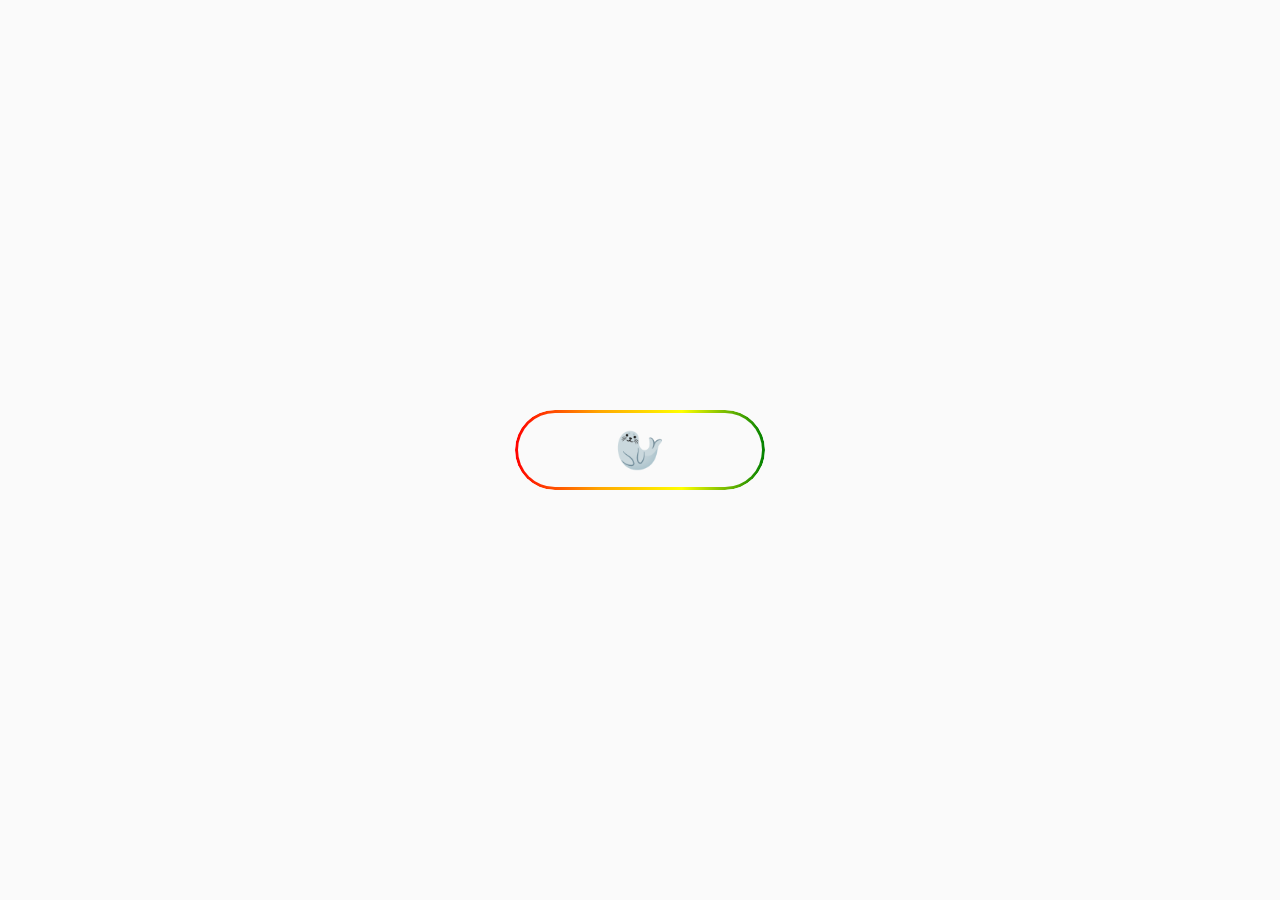
==== docs/index.html @ 21178a69 "Create index.html" ====
<!DOCTYPE html>
<html lang="zh-Hant">
<head>
  <meta charset="UTF-8" />
  <title>海豹旋轉振動 + 拋物線💩 + 放屁音效 + 重置</title>
  <style>
    /* 讓整頁置中 */
    html, body {
      margin: 0;
      padding: 0;
      height: 100%;
      display: flex;
      justify-content: center;
      align-items: center;
      background-color: #fafafa;
    }

    /* 外層容器: 同時放置「動態彩虹按鈕」與「海豹」 */
    .wrapper {
      position: relative;
      width: 250px; /* 按鈕寬度 */
      height: 80px; /* 按鈕高度 */
    }

    /* ===== 彩虹按鈕: 只呈現彩虹邊框 + Glow 效果 ===== */
    .rainbow-button {
      position: absolute; 
      top: 0; 
      left: 0;
      width: 100%;
      height: 100%;
      border: none;       
      background: transparent;  /* 透明 (或可改白色) */
      border-radius: 9999px;    /* 橢圓形 */
      cursor: pointer;
      z-index: 0;               /* 在海豹下方 */
      outline: none;
    }
    /* 使用偽元素 ::before 製作動態彩虹邊框 */
    .rainbow-button::before {
      content: "";
      position: absolute;
      top: 0; 
      left: 0; 
      right: 0; 
      bottom: 0;
      border-radius: inherit; /* 與本體同樣橢圓角 */
      padding: 3px;           /* 辨識「框」的厚度 */

      /* 彩虹漸層 (單向向右流動) */
      background: linear-gradient(to right,
        red, orange, yellow, green, blue, indigo, violet
      );
      background-size: 200% 100%;
      animation: rainbowFlow 3s linear infinite;

      /* 只留下「邊框」區域 (中間挖空) */
      -webkit-mask:
        linear-gradient(#fff 0 0) content-box,
        linear-gradient(#fff 0 0);
      -webkit-mask-composite: xor;
              mask-composite: exclude;

      /* 發光效果 (Glow) */
      box-shadow: 0 0 15px rgba(255, 255, 255, 0.7);
    }
    /* 彩虹從左向右不斷流動（單向） */
    @keyframes rainbowFlow {
      0% {
        background-position: 0% 0%;
      }
      100% {
        background-position: 100% 0%;
      }
    }

    /* 按鈕被點擊後的「放大 + 淡出」動畫 */
    @keyframes scaleAndFadeBtn {
      0% {
        transform: scale(1);
        opacity: 1;
      }
      100% {
        transform: scale(1.4);
        opacity: 0;
      }
    }
    .fade-out {
      animation: scaleAndFadeBtn 1s forwards;
    }

    /* ===== 海豹部分 (三層) ===== */
    .seal-outer {
      position: absolute;
      top: 50%;
      left: 50%;
      transform: translate(-50%, -50%);
      z-index: 1; /* 在按鈕上方 */
    }
    /* seal-shake: 負責抖動動畫 (避免 transform 覆蓋置中) */
    .seal-shake {
      display: inline-block;
    }
    /* seal-inner: 負責旋轉 + 放大 */
    .seal-inner {
      display: inline-block;
      transform-origin: center center;
      font-size: 40px;   /* Emoji大小 */
    }

    /* 旋轉 + 放大 (1→2) 在 3秒內 + 360度 */
    @keyframes spinAndGrow {
      0% {
        transform: scale(1) rotate(0deg);
      }
      100% {
        transform: scale(2) rotate(360deg);
      }
    }
    .spin-and-grow {
      animation: spinAndGrow 3s forwards;
    }
    /* 不斷抖動 */
    @keyframes shake {
      0%, 100% { transform: translate(0, 0); }
      10%, 30%, 50%, 70%, 90% { transform: translate(-5px, 0); }
      20%, 40%, 60%, 80% { transform: translate(5px, 0); }
    }
    .shaking {
      animation: shake 0.1s infinite;
    }

    /* ===== 💩 拋物線動畫 ===== */
    .poop-emoji {
      position: absolute;
      font-size: 30px;   /* 大小可自行調整 */
      left: 40px;        /* 大約在海豹右下角 (可自行微調) */
      top: 10px;
      animation: poopFly 1.5s forwards; /* 拋物線 1.5 秒 */
    }
    @keyframes poopFly {
      0% {
        transform: translate(0, 0) scale(1);
        opacity: 1;
      }
      50% {
        transform: translate(75px, -40px) scale(1.2); /* 中途往上拋 */
      }
      100% {
        transform: translate(150px, 50px) scale(0.8); /* 結尾往右下 */
        opacity: 0;
      }
    }
  </style>
</head>
<body>

<div class="wrapper">
  <!-- RGB & Glow 按鈕 -->
  <button class="rainbow-button" id="rainbowBtn"></button>

  <!-- 海豹 (三層)：outer定位，shake負責抖動，inner負責旋轉放大 -->
  <div class="seal-outer">
    <div class="seal-shake" id="sealShake">
      <div class="seal-inner" id="sealInner">🦭</div>
    </div>
  </div>
</div>

<!-- 放屁聲音效，請改成你有的 mp3 或外部URL -->
<audio id="fartSound" src="fart.mp3"></audio>

<script>
  const rainbowBtn = document.getElementById('rainbowBtn');
  const sealShake  = document.getElementById('sealShake');
  const sealInner  = document.getElementById('sealInner');
  const fartSound  = document.getElementById('fartSound');

  // 點擊海豹時觸發
  sealInner.addEventListener('click', () => {
    // 1. 按鈕淡出 + 放大 (1 秒)
    rainbowBtn.classList.add('fade-out');
    
    // 2. 海豹開始旋轉 (3 秒, 1→2倍) 並抖動
    sealShake.classList.add('shaking');
    sealInner.classList.add('spin-and-grow');

    // 3. 3秒後停止抖動
    setTimeout(() => {
      sealShake.classList.remove('shaking');
    }, 3000);

    // 4. 第4秒：海豹瞬間放大到 5 倍，播放屁聲 + 噴出 💩 (拋物線)
    setTimeout(() => {
      // (a) 放大到 5 倍
      sealInner.style.transform = 'scale(5)';

      // (b) 播放放屁音效
      fartSound.play().catch(err => {
        console.warn("音效無法自動播放：", err);
      });

      // (c) 產生 💩 emoji
      const poop = document.createElement('div');
      poop.classList.add('poop-emoji');
      poop.textContent = '💩';

      // 加到 seal-outer 內，讓它相對海豹做絕對定位
      document.querySelector('.seal-outer').appendChild(poop);

      // (d) 等 poop 動畫結束後：移除 poop，並「重置」海豹和按鈕到初始狀態
      poop.addEventListener('animationend', () => {
        // 1. 移除 💩
        poop.remove();

        // 2. 移除 按鈕淡出 class，並重置動畫造成的樣式
        rainbowBtn.classList.remove('fade-out');
        rainbowBtn.style.animation = 'none';
        rainbowBtn.style.opacity   = '1';
        rainbowBtn.style.transform = 'none';

        // 讓瀏覽器強制 reflow (可選) 以確保狀態重置
        // rainbowBtn.offsetWidth; // 若需要可開啟

        // 3. 移除海豹的動畫 class、重置 transform
        sealInner.classList.remove('spin-and-grow');
        sealInner.style.transform = '';
      });
    }, 4000);
  });
</script>

</body>
</html>
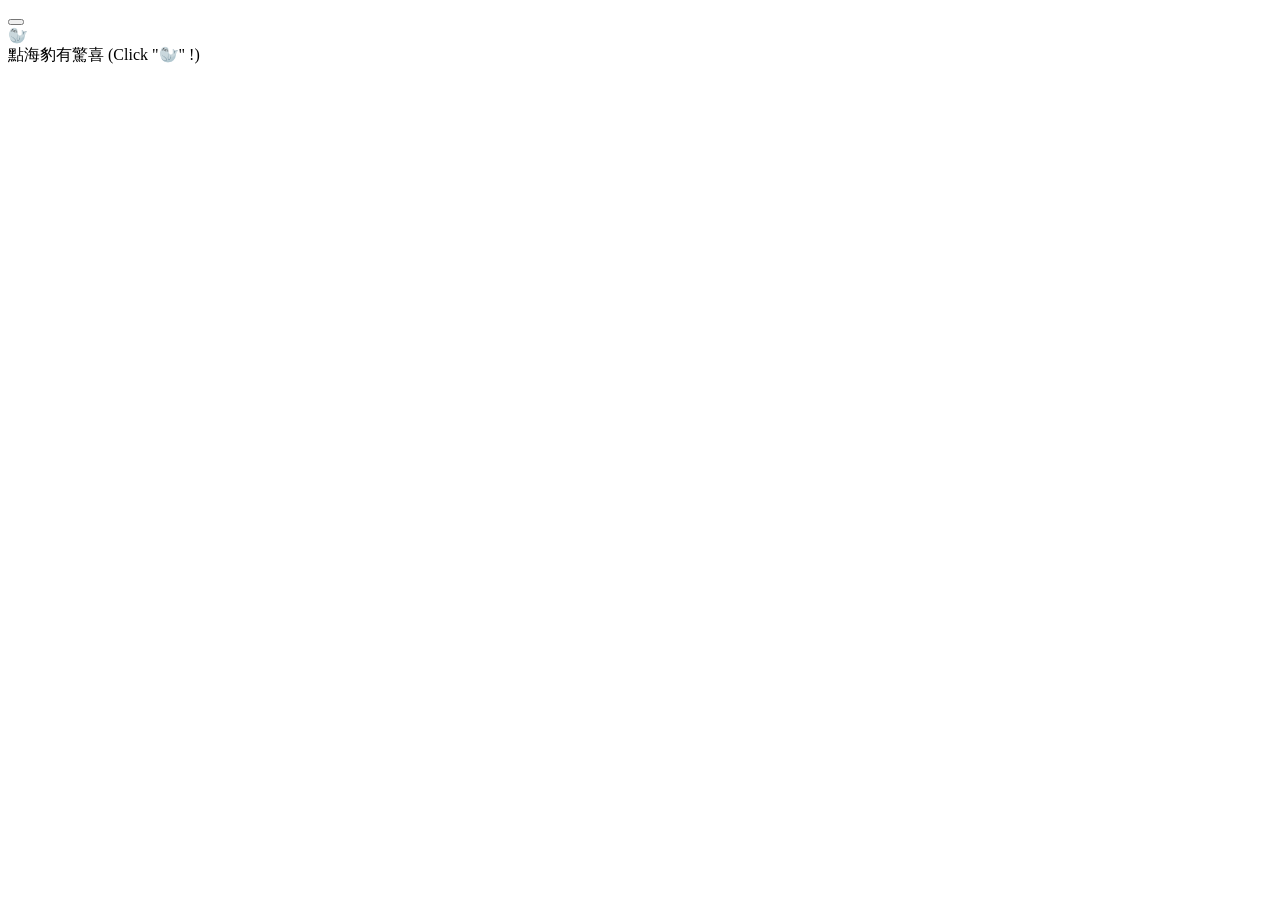
==== commit 1e7b8714: "Update index.html" ====
--- a/docs/index.html
+++ b/docs/index.html
@@ -2,233 +2,42 @@
 <html lang="zh-Hant">
 <head>
   <meta charset="UTF-8" />
-  <title>海豹旋轉振動 + 拋物線💩 + 放屁音效 + 重置</title>
-  <style>
-    /* 讓整頁置中 */
-    html, body {
-      margin: 0;
-      padding: 0;
-      height: 100%;
-      display: flex;
-      justify-content: center;
-      align-items: center;
-      background-color: #fafafa;
-    }
+  <title>海豹需要爆爆</title>
 
-    /* 外層容器: 同時放置「動態彩虹按鈕」與「海豹」 */
-    .wrapper {
-      position: relative;
-      width: 250px; /* 按鈕寬度 */
-      height: 80px; /* 按鈕高度 */
-    }
-
-    /* ===== 彩虹按鈕: 只呈現彩虹邊框 + Glow 效果 ===== */
-    .rainbow-button {
-      position: absolute; 
-      top: 0; 
-      left: 0;
-      width: 100%;
-      height: 100%;
-      border: none;       
-      background: transparent;  /* 透明 (或可改白色) */
-      border-radius: 9999px;    /* 橢圓形 */
-      cursor: pointer;
-      z-index: 0;               /* 在海豹下方 */
-      outline: none;
-    }
-    /* 使用偽元素 ::before 製作動態彩虹邊框 */
-    .rainbow-button::before {
-      content: "";
-      position: absolute;
-      top: 0; 
-      left: 0; 
-      right: 0; 
-      bottom: 0;
-      border-radius: inherit; /* 與本體同樣橢圓角 */
-      padding: 3px;           /* 辨識「框」的厚度 */
-
-      /* 彩虹漸層 (單向向右流動) */
-      background: linear-gradient(to right,
-        red, orange, yellow, green, blue, indigo, violet
-      );
-      background-size: 200% 100%;
-      animation: rainbowFlow 3s linear infinite;
-
-      /* 只留下「邊框」區域 (中間挖空) */
-      -webkit-mask:
-        linear-gradient(#fff 0 0) content-box,
-        linear-gradient(#fff 0 0);
-      -webkit-mask-composite: xor;
-              mask-composite: exclude;
-
-      /* 發光效果 (Glow) */
-      box-shadow: 0 0 15px rgba(255, 255, 255, 0.7);
-    }
-    /* 彩虹從左向右不斷流動（單向） */
-    @keyframes rainbowFlow {
-      0% {
-        background-position: 0% 0%;
-      }
-      100% {
-        background-position: 100% 0%;
-      }
-    }
-
-    /* 按鈕被點擊後的「放大 + 淡出」動畫 */
-    @keyframes scaleAndFadeBtn {
-      0% {
-        transform: scale(1);
-        opacity: 1;
-      }
-      100% {
-        transform: scale(1.4);
-        opacity: 0;
-      }
-    }
-    .fade-out {
-      animation: scaleAndFadeBtn 1s forwards;
-    }
-
-    /* ===== 海豹部分 (三層) ===== */
-    .seal-outer {
-      position: absolute;
-      top: 50%;
-      left: 50%;
-      transform: translate(-50%, -50%);
-      z-index: 1; /* 在按鈕上方 */
-    }
-    /* seal-shake: 負責抖動動畫 (避免 transform 覆蓋置中) */
-    .seal-shake {
-      display: inline-block;
-    }
-    /* seal-inner: 負責旋轉 + 放大 */
-    .seal-inner {
-      display: inline-block;
-      transform-origin: center center;
-      font-size: 40px;   /* Emoji大小 */
-    }
-
-    /* 旋轉 + 放大 (1→2) 在 3秒內 + 360度 */
-    @keyframes spinAndGrow {
-      0% {
-        transform: scale(1) rotate(0deg);
-      }
-      100% {
-        transform: scale(2) rotate(360deg);
-      }
-    }
-    .spin-and-grow {
-      animation: spinAndGrow 3s forwards;
-    }
-    /* 不斷抖動 */
-    @keyframes shake {
-      0%, 100% { transform: translate(0, 0); }
-      10%, 30%, 50%, 70%, 90% { transform: translate(-5px, 0); }
-      20%, 40%, 60%, 80% { transform: translate(5px, 0); }
-    }
-    .shaking {
-      animation: shake 0.1s infinite;
-    }
-
-    /* ===== 💩 拋物線動畫 ===== */
-    .poop-emoji {
-      position: absolute;
-      font-size: 30px;   /* 大小可自行調整 */
-      left: 40px;        /* 大約在海豹右下角 (可自行微調) */
-      top: 10px;
-      animation: poopFly 1.5s forwards; /* 拋物線 1.5 秒 */
-    }
-    @keyframes poopFly {
-      0% {
-        transform: translate(0, 0) scale(1);
-        opacity: 1;
-      }
-      50% {
-        transform: translate(75px, -40px) scale(1.2); /* 中途往上拋 */
-      }
-      100% {
-        transform: translate(150px, 50px) scale(0.8); /* 結尾往右下 */
-        opacity: 0;
-      }
-    }
-  </style>
+  <!-- favicon: 海豹Emoji -->
+  <link rel="icon" href="data:image/svg+xml,%3Csvg xmlns='http://www.w3.org/2000/svg' width='64' height='64'%3E%3Ctext x='50%25' y='50%25' font-size='48' text-anchor='middle' dominant-baseline='central'%3E%F0%9F%A6%AD%3C/text%3E%3C/svg%3E">
+  
+  <!-- 引入外部 CSS -->
+  <link rel="stylesheet" href="style.css">
+  <!-- Animate.css CDN -->
+  <link rel="stylesheet" href="https://cdnjs.cloudflare.com/ajax/libs/animate.css/4.1.1/animate.min.css"/>
 </head>
 <body>
 
-<div class="wrapper">
-  <!-- RGB & Glow 按鈕 -->
-  <button class="rainbow-button" id="rainbowBtn"></button>
+  <div class="wrapper">
+    <!-- 彩虹按鈕 (pointer-events: none => 不會擋住海豹點擊) -->
+    <button class="rainbow-button" id="rainbowBtn"></button>
+    
+    <!-- 海豹外層 -->
+    <div class="seal-outer" id="sealOuter">
+      <div class="seal-shake" id="sealShake">
+        <!-- 預設不加 bounceIn，載入後由 JS 動態添加 -->
+        <div class="seal-inner" id="sealInner">🦭</div>
+      </div>
+    </div>
 
-  <!-- 海豹 (三層)：outer定位，shake負責抖動，inner負責旋轉放大 -->
-  <div class="seal-outer">
-    <div class="seal-shake" id="sealShake">
-      <div class="seal-inner" id="sealInner">🦭</div>
+    <!-- 提示文字（由 JS 幫它加載入動畫），固定寬度以免換字時大小跳動 -->
+    <div class="hint-text no-select" id="hintText">
+      點海豹有驚喜 (Click "🦭" !)
     </div>
   </div>
-</div>
 
-<!-- 放屁聲音效，請改成你有的 mp3 或外部URL -->
-<audio id="fartSound" src="fart.mp3"></audio>
+  <!-- 放屁聲音檔 -->
+  <audio id="fartSound" src="fart.mp3"></audio>
 
-<script>
-  const rainbowBtn = document.getElementById('rainbowBtn');
-  const sealShake  = document.getElementById('sealShake');
-  const sealInner  = document.getElementById('sealInner');
-  const fartSound  = document.getElementById('fartSound');
 
-  // 點擊海豹時觸發
-  sealInner.addEventListener('click', () => {
-    // 1. 按鈕淡出 + 放大 (1 秒)
-    rainbowBtn.classList.add('fade-out');
-    
-    // 2. 海豹開始旋轉 (3 秒, 1→2倍) 並抖動
-    sealShake.classList.add('shaking');
-    sealInner.classList.add('spin-and-grow');
 
-    // 3. 3秒後停止抖動
-    setTimeout(() => {
-      sealShake.classList.remove('shaking');
-    }, 3000);
-
-    // 4. 第4秒：海豹瞬間放大到 5 倍，播放屁聲 + 噴出 💩 (拋物線)
-    setTimeout(() => {
-      // (a) 放大到 5 倍
-      sealInner.style.transform = 'scale(5)';
-
-      // (b) 播放放屁音效
-      fartSound.play().catch(err => {
-        console.warn("音效無法自動播放：", err);
-      });
-
-      // (c) 產生 💩 emoji
-      const poop = document.createElement('div');
-      poop.classList.add('poop-emoji');
-      poop.textContent = '💩';
-
-      // 加到 seal-outer 內，讓它相對海豹做絕對定位
-      document.querySelector('.seal-outer').appendChild(poop);
-
-      // (d) 等 poop 動畫結束後：移除 poop，並「重置」海豹和按鈕到初始狀態
-      poop.addEventListener('animationend', () => {
-        // 1. 移除 💩
-        poop.remove();
-
-        // 2. 移除 按鈕淡出 class，並重置動畫造成的樣式
-        rainbowBtn.classList.remove('fade-out');
-        rainbowBtn.style.animation = 'none';
-        rainbowBtn.style.opacity   = '1';
-        rainbowBtn.style.transform = 'none';
-
-        // 讓瀏覽器強制 reflow (可選) 以確保狀態重置
-        // rainbowBtn.offsetWidth; // 若需要可開啟
-
-        // 3. 移除海豹的動畫 class、重置 transform
-        sealInner.classList.remove('spin-and-grow');
-        sealInner.style.transform = '';
-      });
-    }, 4000);
-  });
-</script>
-
+  <!-- 引入外部 JS -->
+  <script src="script.js"></script>
 </body>
 </html>
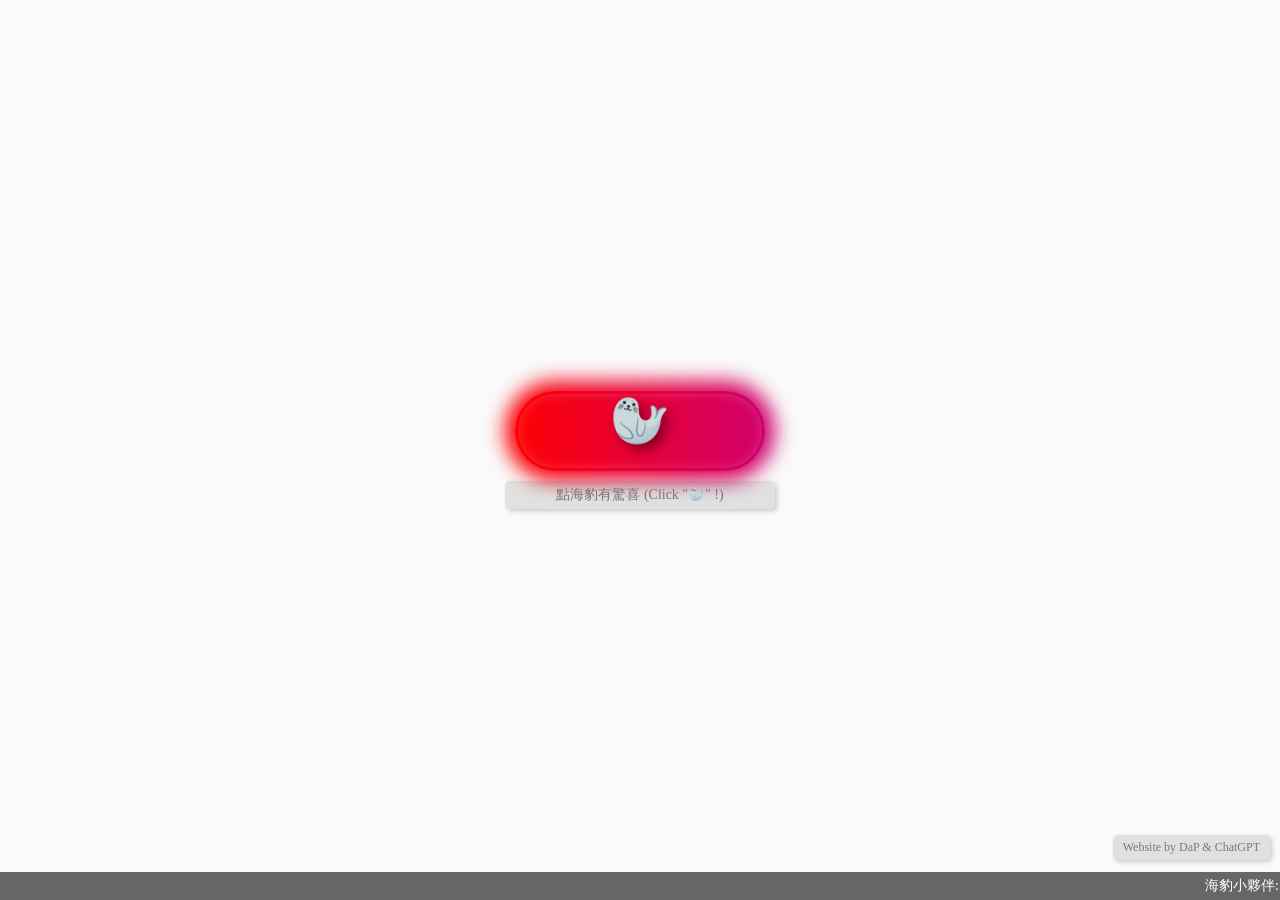
==== commit 3bbb69b5: "Update index.html" ====
--- a/docs/index.html
+++ b/docs/index.html
@@ -35,9 +35,10 @@
   <!-- 放屁聲音檔 -->
   <audio id="fartSound" src="fart.mp3"></audio>
 
+  <!-- 音樂播放器會被 JS 動態插入到這個容器裡 -->
+  <div id="musicPlayerContainer"></div>
 
-
-  <!-- 引入外部 JS -->
+  <!-- 引入外部 JS (內含海豹功能+音樂播放器+LRC同步) -->
   <script src="script.js"></script>
 </body>
 </html>
--- a/docs/style.css
+++ b/docs/style.css
@@ -0,0 +1,234 @@
+/* 全域設定 */
+html, body {
+  margin: 0;
+  padding: 0;
+  height: 100%;
+  display: flex;
+  justify-content: center;
+  align-items: center;
+  flex-direction: column; /* 讓 footer 及 marquee 固定在底部 */
+  background-color: #fafafa;
+}
+
+/* 不可選取 */
+.no-select {
+  user-select: none;
+}
+
+/* 外層容器 */
+.wrapper {
+  position: relative;
+  width: 250px;
+  height: 200px;
+  display: flex;
+  justify-content: center;
+  align-items: center;
+  flex-direction: column;
+}
+
+/* 彩虹按鈕 - 外框 */
+.rainbow-button {
+  position: relative;
+  width: 100%;
+  height: 80px;
+  border: none;
+  background: transparent;
+  border-radius: 9999px;
+  cursor: default;
+  outline: none;
+  z-index: 0; /* 在最底層 */
+  pointer-events: none; /* 不攔截滑鼠事件 */
+}
+
+/* 
+   連續變化的彩虹漸層
+   用 ::before 做彩虹邊框 + ::after 做外圍 glow
+*/
+.rainbow-button::before {
+  content: "";
+  position: absolute;
+  top: 0; left: 0; right: 0; bottom: 0;
+  border-radius: inherit;
+  padding: 3px;
+  background: linear-gradient(
+    270deg,
+    #ff0000,
+    #ff7f00,
+    #ffff00,
+    #00ff00,
+    #0000ff,
+    #4b0082,
+    #8f00ff,
+    #ff0000
+  );
+  background-size: 1600% 1600%;
+  animation: rainbowBG 8s ease infinite;
+  -webkit-mask: linear-gradient(#fff 0 0) content-box, linear-gradient(#fff 0 0);
+  -webkit-mask-composite: xor;
+          mask-composite: exclude;
+}
+.rainbow-button::after {
+  content: "";
+  position: absolute;
+  top: -10px; left: -10px; right: -10px; bottom: -10px;
+  border-radius: inherit;
+  z-index: -1;
+  background: linear-gradient(
+    270deg,
+    #ff0000,
+    #ff7f00,
+    #ffff00,
+    #00ff00,
+    #0000ff,
+    #4b0082,
+    #8f00ff,
+    #ff0000
+  );
+  background-size: 1600% 1600%;
+  animation: rainbowBG 8s ease infinite;
+  filter: blur(10px); /* 模糊製造外圈光暈 */
+}
+@keyframes rainbowBG {
+  0% { background-position: 0% 50%; }
+  50% { background-position: 100% 50%; }
+  100% { background-position: 0% 50%; }
+}
+
+/* 海豹外層 - 放大 + z-index:2 */
+.seal-outer {
+  position: absolute;
+  top: 35%;
+  left: 50%;
+  transform: translate(-50%, -50%) scale(3);
+  z-index: 2;
+}
+
+/* 海豹 Emoji 本身加陰影 */
+.seal-inner {
+  text-shadow: 2px 2px 4px rgba(0,0,0,0.4);
+}
+
+/* 海豹抖動動畫 */
+@keyframes shake {
+  0%, 100% { transform: translate(0, 0); }
+  10%, 30%, 50%, 70%, 90% { transform: translate(-5px, 0); }
+  20%, 40%, 60%, 80% { transform: translate(5px, 0); }
+}
+.shaking {
+  animation: shake 0.1s infinite;
+}
+
+/* 旋轉+放大 */
+@keyframes spinAndGrow {
+  0%   { transform: scale(3) rotate(0deg); }
+  100% { transform: scale(5) rotate(360deg); }
+}
+.spin-and-grow {
+  animation: spinAndGrow 3s forwards;
+}
+
+/* 💩 拋物線動畫 */
+.poop-emoji {
+  position: absolute;
+  font-size: 30px;
+  left: 40px;
+  top: 10px;
+  animation: poopFly 1.5s forwards;
+}
+@keyframes poopFly {
+  0%   { transform: translate(0, 0)     scale(1);   opacity: 1; }
+  50%  { transform: translate(75px, -40px) scale(1.2);           }
+  100% { transform: translate(150px, 50px) scale(0.8); opacity: 0; }
+}
+
+/* 固定寬度，避免換字時大小跳動 */
+.hint-text {
+  min-width: 250px; /* 依實際字長調整 */
+  display: inline-block;
+  margin-top: 10px;
+  font-size: 14px;
+  color: #777;
+  text-align: center;
+  background: rgba(0, 0, 0, 0.1);
+  padding: 5px 10px;
+  border-radius: 5px;
+  box-shadow: 2px 2px 5px rgba(0, 0, 0, 0.2);
+  position: relative; /* 讓裡面絕對定位的元素(汗水)能對齊 */
+}
+
+/* 一次抖動 (0.3s) */
+@keyframes hintShakeOnce {
+  0%, 100% { transform: translateX(0); }
+  20%, 60% { transform: translateX(-5px); }
+  40%, 80% { transform: translateX(5px); }
+}
+.shake-once {
+  animation: hintShakeOnce 0.3s;
+}
+
+/* 持續抖動 (0.3s反覆) */
+@keyframes hintShakeForever {
+  0%, 100% { transform: translateX(0); }
+  20%, 60% { transform: translateX(-5px); }
+  40%, 80% { transform: translateX(5px); }
+}
+.shake-forever {
+  animation: hintShakeForever 0.3s infinite;
+}
+
+/* 汗水飛行 */
+.sweat-emoji {
+  position: absolute;
+  right: 0; 
+  top: 0;
+  font-size: 1.2em;
+  animation: sweatFly 1s forwards;
+}
+@keyframes sweatFly {
+  0%   { transform: translate(0,0) scale(1);   opacity: 1; }
+  100% { transform: translate(30px,-30px) scale(0.5); opacity: 0; }
+}
+
+/* 點擊後讓按鈕淡出的 class */
+.fade-out {
+  animation: fadeOut 1s forwards;
+}
+@keyframes fadeOut {
+  0% { opacity: 1; }
+  100% { opacity: 0; }
+}
+
+/* 底部標示（右下角） */
+.footer-text {
+  position: absolute;
+  bottom: 40px; /* 留點空間給跑馬燈 */
+  right: 10px;
+  font-size: 12px;
+  color: #777;
+  text-align: right;
+  background: rgba(0, 0, 0, 0.1);
+  padding: 5px 10px;
+  border-radius: 5px;
+  box-shadow: 2px 2px 5px rgba(0, 0, 0, 0.2);
+}
+
+/* 跑馬燈容器：固定於底部 */
+.marquee-container {
+  position: fixed;
+  bottom: 0;
+  left: 0;
+  width: 100%;
+  background: #666; /* 灰色 */
+  color: #fff;      /* 白字 */
+  overflow: hidden;
+  white-space: nowrap;
+  font-size: 14px;
+  padding: 5px 0; /* 上下內距 */
+  box-sizing: border-box;
+}
+
+/* 跑馬燈內容 (單條字串) */
+.marquee {
+  display: inline-block;
+  will-change: transform;
+}
